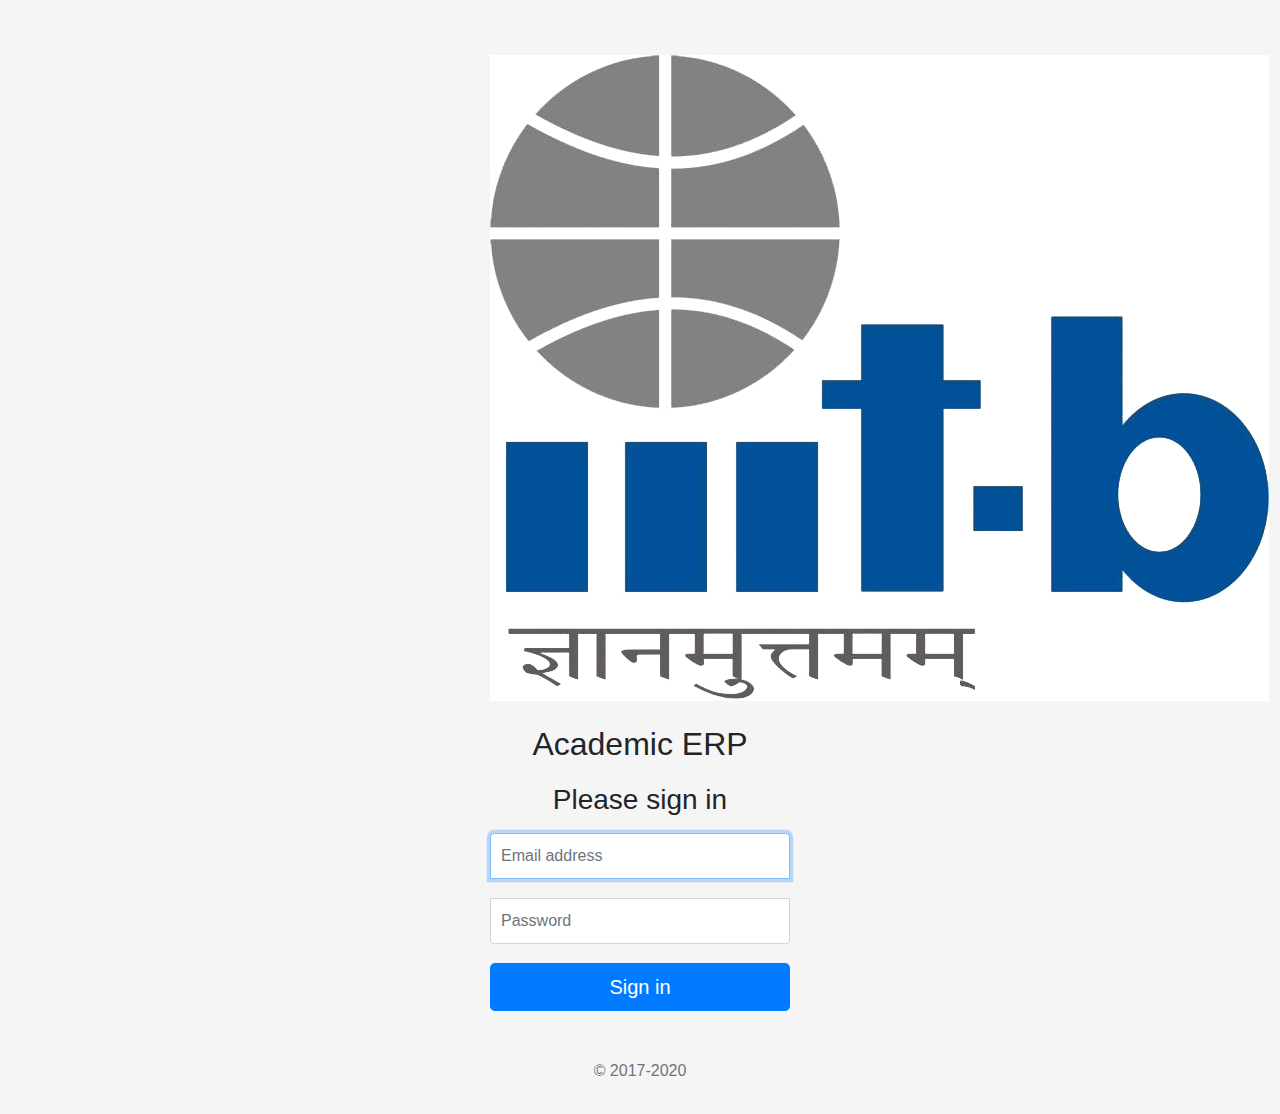
==== project/target/project-1.0-SNAPSHOT/index.html @ 8c1236a1 "Added Login Utility, Home page, Edit Profile" ====
<!doctype html>
<html lang="en">
<head>
    <meta charset="utf-8">
    <meta name="viewport" content="width=device-width, initial-scale=1, shrink-to-fit=no">
    <meta name="description" content="">
    <meta name="author" content="Mark Otto, Jacob Thornton, and Bootstrap contributors">
    <meta name="generator" content="Jekyll v4.1.1">
    <title>Signin AcademicERP</title>

    <!-- Bootstrap core CSS -->
    <link href="assets/css/bootstrap.min.css" rel="stylesheet">

    <style>
        .bd-placeholder-img {
            font-size: 1.125rem;
            text-anchor: middle;
            -webkit-user-select: none;
            -moz-user-select: none;
            -ms-user-select: none;
            user-select: none;
        }

        @media (min-width: 768px) {
            .bd-placeholder-img-lg {
                font-size: 3.5rem;
            }
        }
    </style>
    <!-- Custom styles for this template -->
    <link href="assets/css/signin.css" rel="stylesheet">
</head>
<body class="text-center">
<form class="form-signin" id="login-validation">
    <img style="..." class="d-block mx-auto mb-4" src="assets/Image/iiitb_logo.jpg" class="rounded mx-auto d-block" alt="">
    <h2 style="margin-bottom: 20px">Academic ERP</h2>
    <h1 class="h3 mb-3 font-weight-normal">Please sign in</h1>

    <label for="email" class="sr-only">Email address</label>
    <input type="email" id="email" class="form-control" placeholder="Email address" required autofocus>
    <div class="checkbox mb-3" style="margin-bottom: 20px; margin-top: 20px">
    </div>
    <label for="password" class="sr-only">Password</label>
    <input type="password" id="password" class="form-control" placeholder="Password" required autofocus>
    <div class="checkbox mb-3" style="margin-bottom: 20px; margin-top: 20px">
    </div>
    <button class="btn btn-lg btn-primary btn-block" type="submit">Sign in</button>
    <div class="alert alert-warning" role="alert" id="login-alert" style="display: none; margin-top: 20px">
        Invalid Email Address!!
    </div>
    <p class="mt-5 mb-3 text-muted">&copy; 2017-2020</p>
</form>
</body>
<script src="assets/js/jquery.min.js"></script>
<script src="assets/js/bootstrap.min.js"></script>
<script src="assets/js/login-validation.js"></script>
</html>
---- project/target/project-1.0-SNAPSHOT/assets/css/signin.css ----
html,
body {
  height: 100%;
}

body {
  display: -ms-flexbox;
  display: flex;
  -ms-flex-align: center;
  align-items: center;
  padding-top: 40px;
  padding-bottom: 40px;
  background-color: #f5f5f5;
}

.form-signin {
  width: 100%;
  max-width: 330px;
  padding: 15px;
  margin: auto;
}
.form-signin .checkbox {
  font-weight: 400;
}
.form-signin .form-control {
  position: relative;
  box-sizing: border-box;
  height: auto;
  padding: 10px;
  font-size: 16px;
}
.form-signin .form-control:focus {
  z-index: 2;
}
.form-signin input[type="email"] {
  margin-bottom: -1px;
  border-bottom-right-radius: 0;
  border-bottom-left-radius: 0;
}
.form-signin input[type="password"] {
  margin-bottom: -1px;
  border-top-left-radius: 0;
  border-top-right-radius: 0;
}
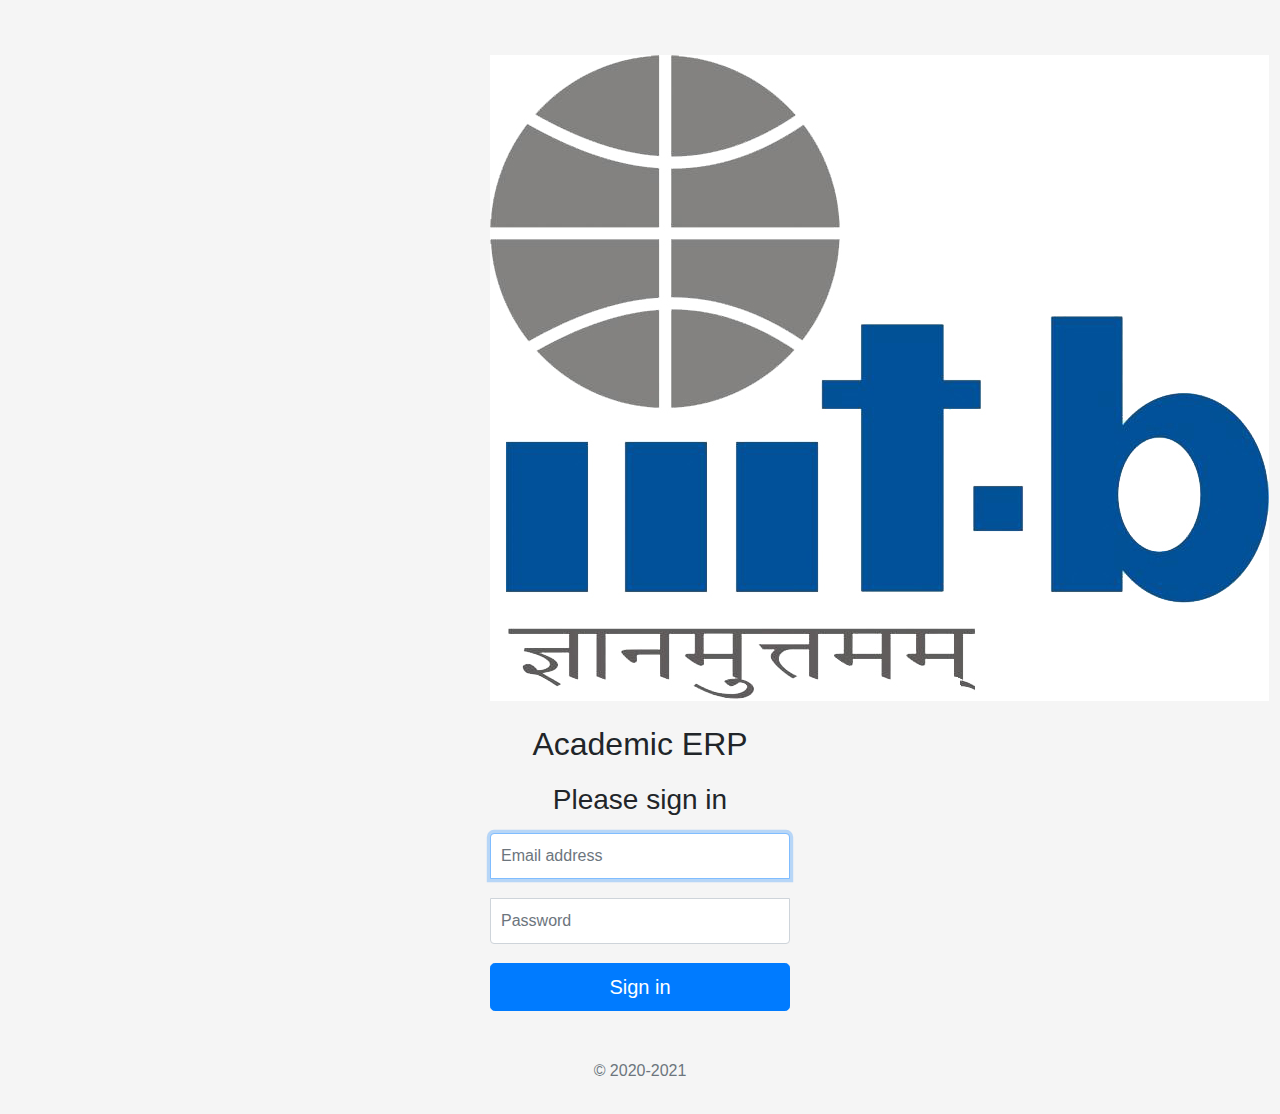
==== commit 0b41055b: "Seesion Handle" ====
--- a/project/target/project-1.0-SNAPSHOT/index.html
+++ b/project/target/project-1.0-SNAPSHOT/index.html
@@ -44,11 +44,18 @@
     <input type="password" id="password" class="form-control" placeholder="Password" required autofocus>
     <div class="checkbox mb-3" style="margin-bottom: 20px; margin-top: 20px">
     </div>
-    <button class="btn btn-lg btn-primary btn-block" type="submit">Sign in</button>
-    <div class="alert alert-warning" role="alert" id="login-alert" style="display: none; margin-top: 20px">
+    <button class="btn btn-lg btn-primary btn-block" id="submit-button" type="submit">
+        Sign in
+    </button>
+    <button class="btn btn-lg btn-primary btn-block" disabled id="spinner-button" style="display: none;" type="submit">
+        <span aria-hidden="true" class="spinner-border spinner-border-sm" role="status"></span>
+        Signing in...
+    </button>
+    <div class="alert alert-warning" id="login-alert" role="alert" style="display: none; margin-top: 20px">
         Invalid Email Address!!
     </div>
-    <p class="mt-5 mb-3 text-muted">&copy; 2017-2020</p>
+
+    <p class="mt-5 mb-3 text-muted">&copy; 2020-2021 </p>
 </form>
 </body>
 <script src="assets/js/jquery.min.js"></script>
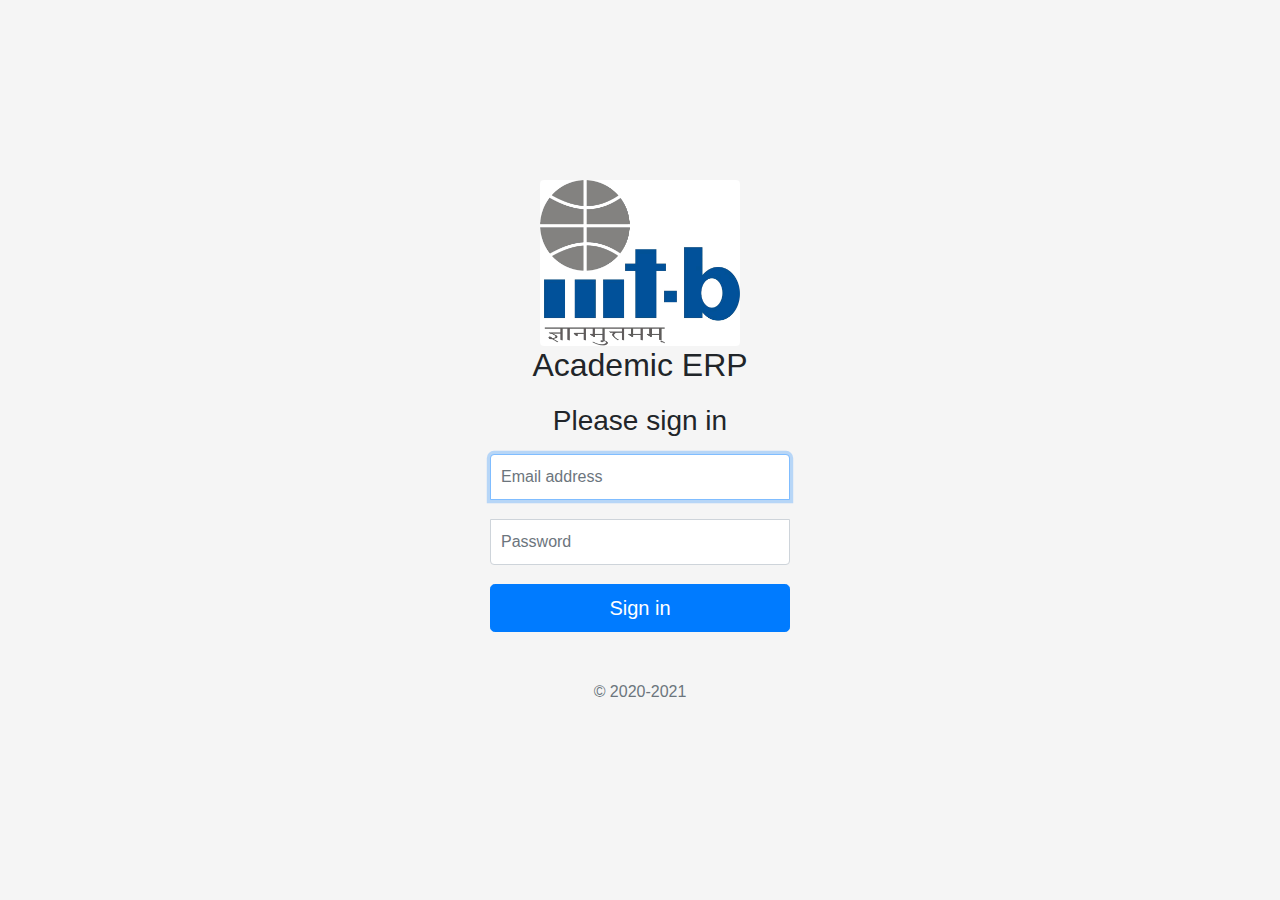
==== commit f136e1ec: "Update profile issues resolved" ====
--- a/project/target/project-1.0-SNAPSHOT/index.html
+++ b/project/target/project-1.0-SNAPSHOT/index.html
@@ -32,7 +32,7 @@
 </head>
 <body class="text-center">
 <form class="form-signin" id="login-validation">
-    <img style="..." class="d-block mx-auto mb-4" src="assets/Image/iiitb_logo.jpg" class="rounded mx-auto d-block" alt="">
+    <img style="..." src="assets/Image/iiitb_logo.jpg" class="rounded mx-auto d-block" alt="" width="200px">
     <h2 style="margin-bottom: 20px">Academic ERP</h2>
     <h1 class="h3 mb-3 font-weight-normal">Please sign in</h1>
 
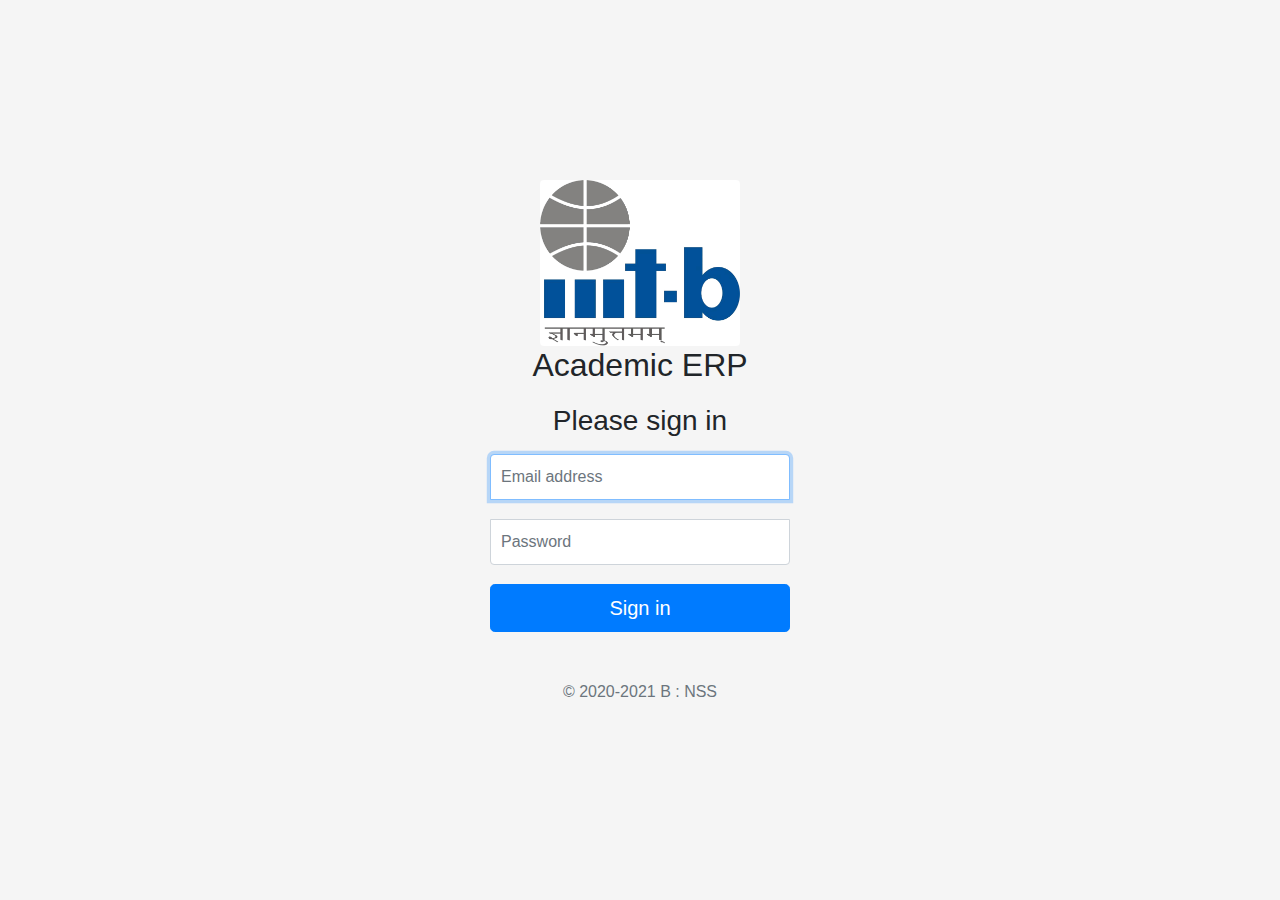
==== commit c173f669: "-- Final Commit --" ====
--- a/project/target/project-1.0-SNAPSHOT/index.html
+++ b/project/target/project-1.0-SNAPSHOT/index.html
@@ -55,7 +55,7 @@
         Invalid Email Address!!
     </div>
 
-    <p class="mt-5 mb-3 text-muted">&copy; 2020-2021 </p>
+    <p class="mt-5 mb-3 text-muted">&copy; 2020-2021 B : NSS </p>
 </form>
 </body>
 <script src="assets/js/jquery.min.js"></script>
